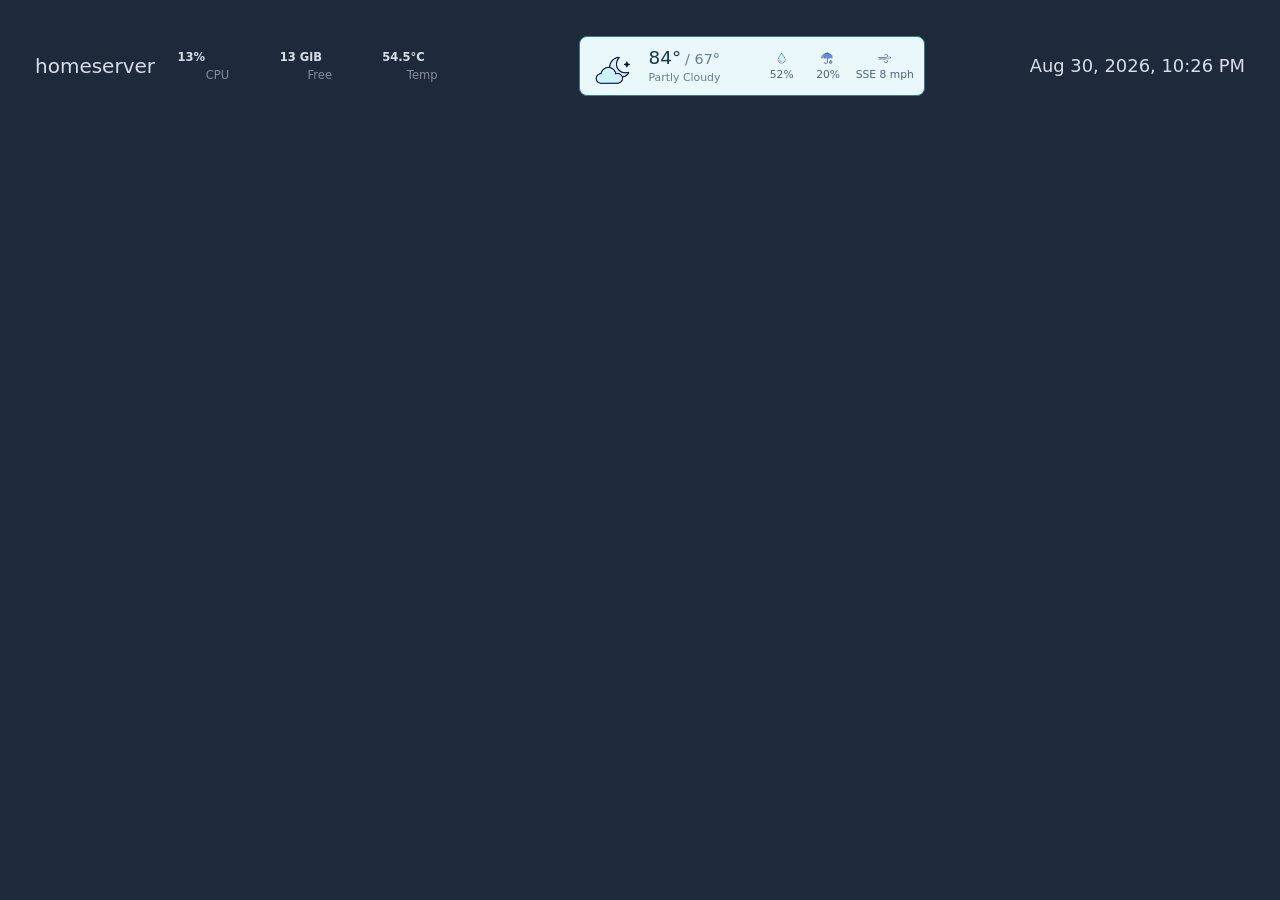
==== demo/index.html @ 29703e12 "Initial release" ====
<!doctype html>
<html lang="en">
  <head>
    <meta charset="utf-8" />
    <meta name="viewport" content="width=device-width, initial-scale=1" />
    <title>Homepage NWS Weather demo</title>
    <style>
      :root {
        color-scheme: dark;
        font-family: Inter, ui-sans-serif, system-ui, -apple-system, BlinkMacSystemFont, "Segoe UI", sans-serif;
      }

      * {
        box-sizing: border-box;
      }

      body {
        background: #1e293b;
        color: #d7dee8;
        margin: 0;
        min-height: 100vh;
      }

      main {
        margin: 0 auto;
        max-width: 1210px;
        padding: 2.25rem 0;
      }

      #information-widgets,
      #widgets-wrap {
        align-items: center;
        display: flex;
        width: 100%;
      }

      .left-widgets {
        align-items: center;
        display: flex;
        gap: 1.4rem;
      }

      .brand {
        font-size: 1.25rem;
      }

      .metric {
        display: grid;
        font-size: 0.72rem;
        gap: 0.25rem;
        grid-template-columns: auto auto;
        min-width: 5rem;
      }

      .metric span:last-child {
        grid-column: 1 / -1;
        opacity: 0.55;
        text-align: center;
      }

      #information-widgets-right {
        align-items: center;
        display: flex;
        flex: 1 1 auto;
        margin-left: 0.75rem;
      }

      .datetime {
        font-size: 1.12rem;
        white-space: nowrap;
      }

      @media (max-width: 800px) {
        main {
          padding: 1rem;
        }

        #widgets-wrap {
          flex-wrap: wrap;
        }

        .left-widgets {
          width: 100%;
        }

        #information-widgets-right {
          flex-wrap: wrap;
          justify-content: center;
          margin: 0;
          width: 100%;
        }
      }
    </style>
  </head>
  <body>
    <main>
      <div id="information-widgets">
        <div id="widgets-wrap">
          <div class="left-widgets">
            <span class="brand">homeserver</span>
            <span class="metric"><b>13%</b><span>CPU</span></span>
            <span class="metric"><b>13 GiB</b><span>Free</span></span>
            <span class="metric"><b>54.5°C</b><span>Temp</span></span>
          </div>
          <div id="information-widgets-right">
            <span class="datetime">Aug 30, 2026, 10:26 PM</span>
          </div>
        </div>
      </div>
    </main>

    <script>
      window.HOMEPAGE_NWS_WEATHER = {
        latitude: 39.7456,
        longitude: -97.0892,
        locationLabel: "Demo",
        forecastUrl: "./forecast.json",
        hourlyUrl: "./hourly.json",
        detailsUrl: "https://www.weather.gov/",
        linkTarget: "_blank",
      };

      localStorage.setItem(
        "homepage-nws-weather:forecast:39.7456,-97.0892:us:v1",
        JSON.stringify({
          condition: "Partly Cloudy",
          detailedForecast: "Partly cloudy, with a low around 67. South wind around 8 mph.",
          high: 84,
          low: 67,
          temperatureUnit: "F",
          humidity: 52,
          precipitation: 20,
          wind: "SSE 8 mph",
          icon: "partly-night",
          updatedAt: Date.now(),
        }),
      );
    </script>
    <script src="../nws-weather.js?v=demo"></script>
  </body>
</html>
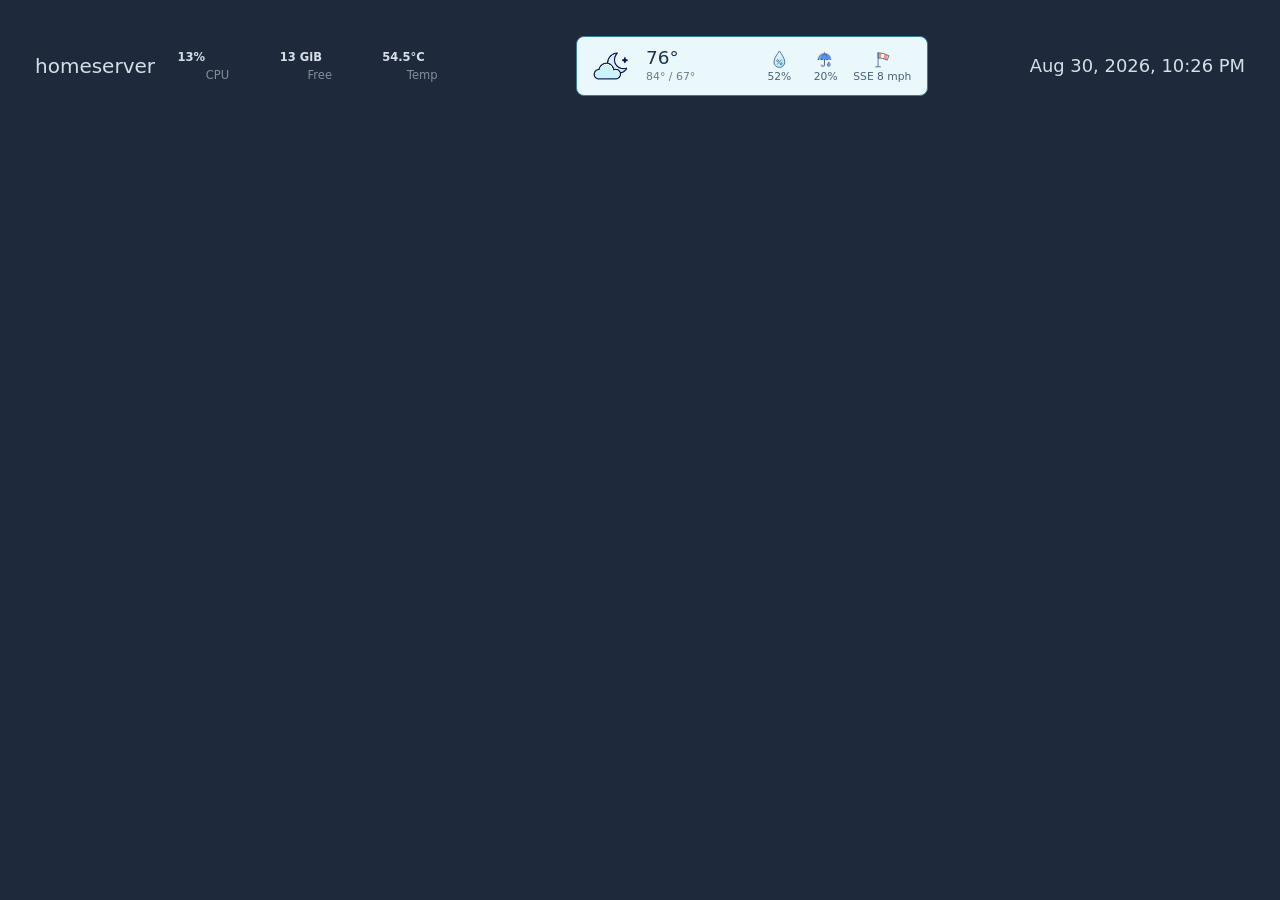
==== commit aa1152b6: "Update weather widget display and icons" ====
--- a/demo/index.html
+++ b/demo/index.html
@@ -125,6 +125,7 @@
         JSON.stringify({
           condition: "Partly Cloudy",
           detailedForecast: "Partly cloudy, with a low around 67. South wind around 8 mph.",
+          temperature: 76,
           high: 84,
           low: 67,
           temperatureUnit: "F",
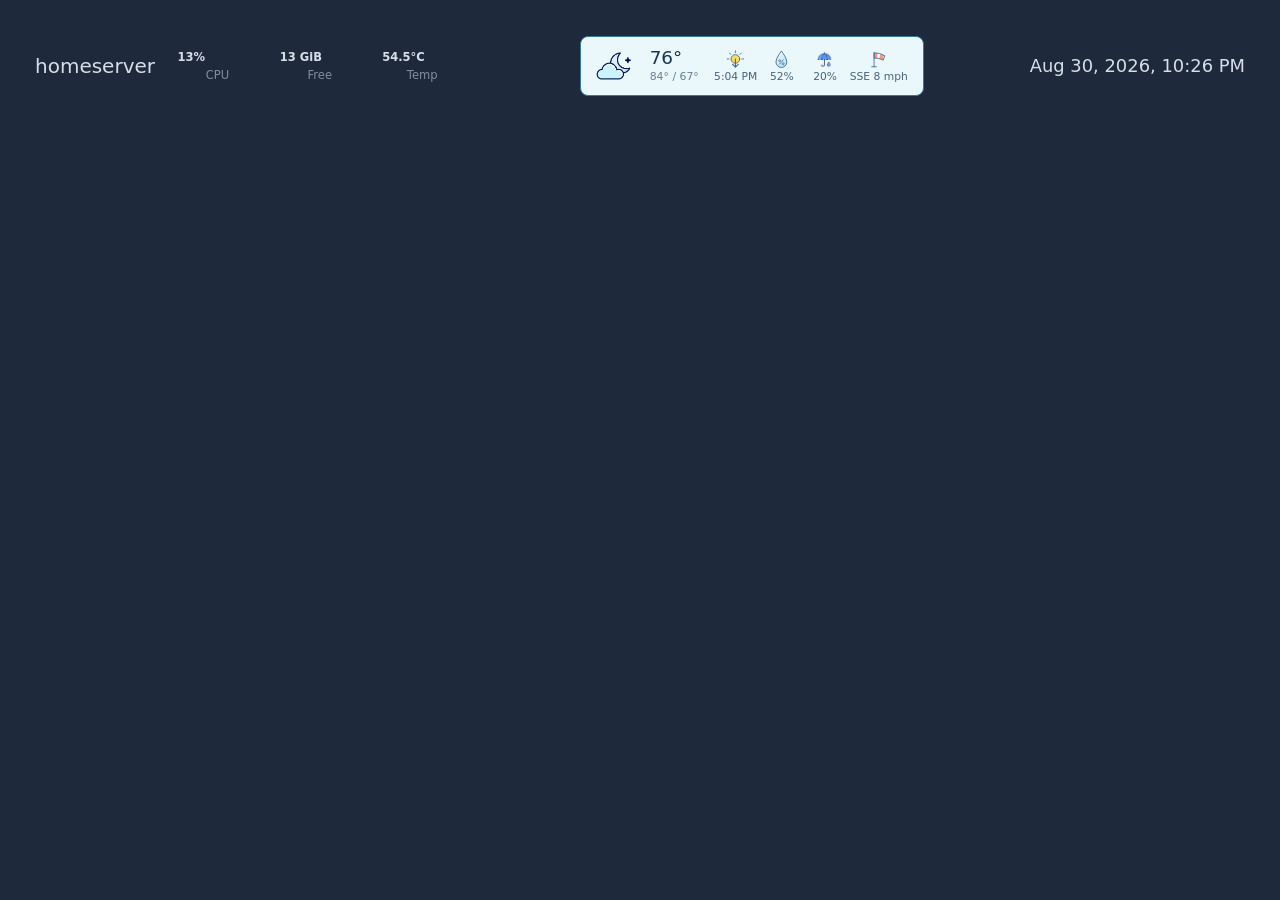
==== commit fe7a45c1: "Add next sunrise or sunset to weather widget" ====
--- a/demo/index.html
+++ b/demo/index.html
@@ -114,6 +114,7 @@
         latitude: 39.7456,
         longitude: -97.0892,
         locationLabel: "Demo",
+        timeZone: "America/Chicago",
         forecastUrl: "./forecast.json",
         hourlyUrl: "./hourly.json",
         detailsUrl: "https://www.weather.gov/",
@@ -132,6 +133,7 @@
           humidity: 52,
           precipitation: 20,
           wind: "SSE 8 mph",
+          solarEvent: { type: "sunset", time: "8:00 PM" },
           icon: "partly-night",
           updatedAt: Date.now(),
         }),
